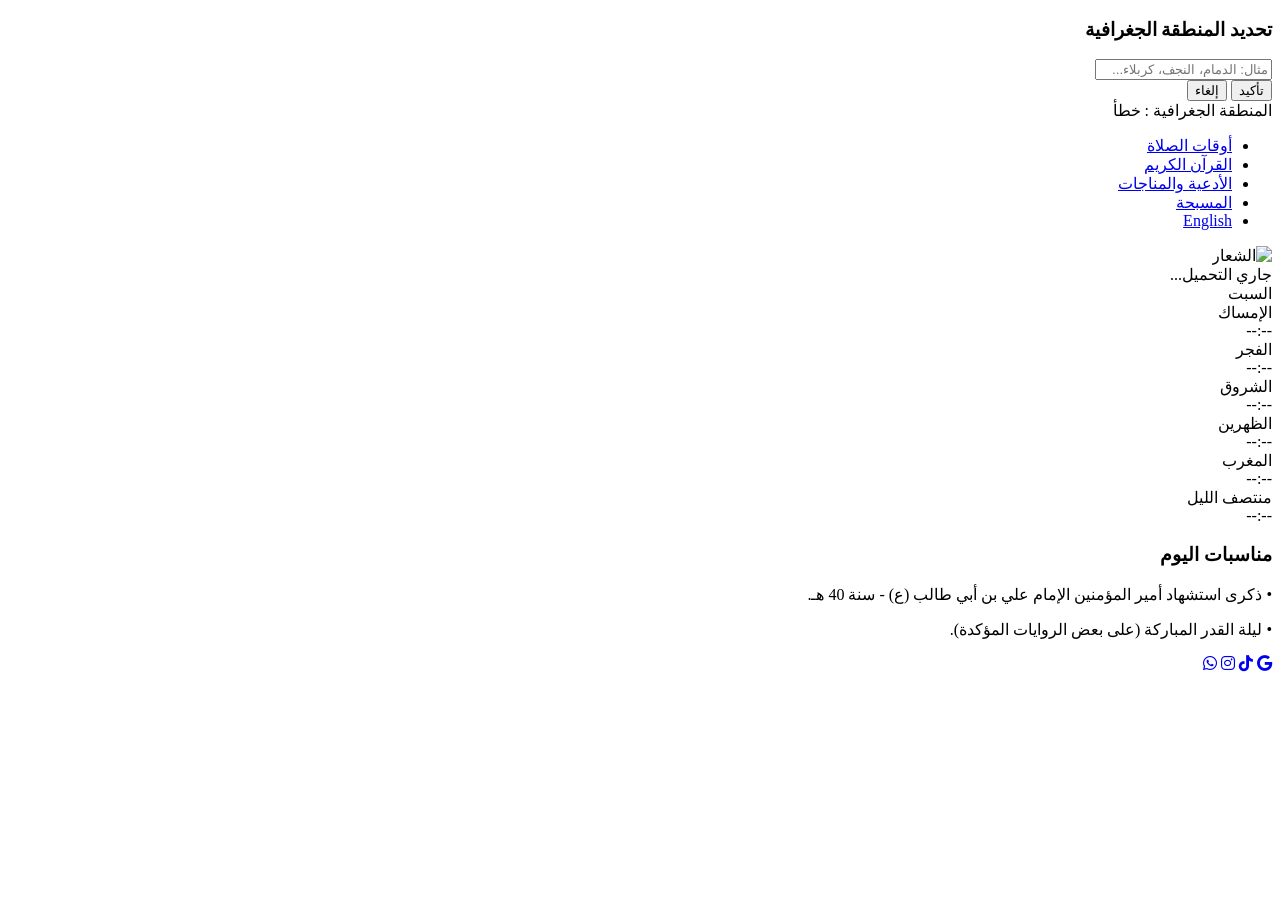
==== INDEX.HTM @ a8e1882a "Add files via upload" ====
<!DOCTYPE html>
<html lang="ar" dir="rtl">
<head>
    <meta charset="UTF-8">
    <meta name="viewport" content="width=device-width, initial-scale=1.0">
    <title>أوقات الصلاة - المذهب الجعفري</title>
    <link rel="stylesheet" href="https://cdnjs.cloudflare.com/ajax/libs/font-awesome/6.4.0/css/all.min.css">
    <link href="https://fonts.googleapis.com/css2?family=El+Messiri:wght@400;600;700&display=swap" rel="stylesheet">
    <link rel="stylesheet" href="style.css">
</head>
<body>

    <div class="menu-overlay" id="menu-overlay"></div>
    <div class="bg-overlay"></div>

    <div id="city-modal" class="modal">
        <div class="modal-content">
            <h3 class="modal-title">تحديد المنطقة الجغرافية</h3>
            <input type="text" id="city-input" placeholder="مثال: الدمام، النجف، كربلاء...">
            <div class="modal-buttons">
                <button class="btn-confirm" onclick="saveCity()">تأكيد</button>
                <button class="btn-cancel" onclick="closeModal()">إلغاء</button>
            </div>
        </div>
    </div>

    <header>
        <div class="header-content">
            <div class="header-right">
                <div class="geo-location-text" onclick="openModal()">
                    المنطقة الجغرافية : <span id="city-name">الخبر</span>
                </div>
            </div>

            <nav id="nav-menu">
                <ul class="nav-links">
                    <li><a href="#" class="active">أوقات الصلاة</a></li>
                    <li><a href="#">القرآن الكريم</a></li>
                    <li><a href="#">الأدعية والمناجات</a></li>
                    <li><a href="#">المسبحة</a></li>
                    <li><a href="#" onclick="toggleLanguage()">English</a></li>
                </ul>
            </nav>

            <div class="logo">
                <img src="logo.png" alt="الشعار">
            </div>
        </div>
        <div class="pull-bar" id="pull-bar"><div></div></div>
    </header>
    
    <main id="main-content">
        <div class="date-container">
            <div id="hijri-date" class="hijri-text">جاري التحميل...</div>
            <div id="day-name" class="day-text">--</div>
        </div>

        <section class="prayer-grid">
            <div class="vertical-line"></div>
            <div class="grid-item label">الإمساك</div><div id="Imsak" class="grid-item time">--:--</div>
            <div class="grid-item label">الفجر</div><div id="Fajr" class="grid-item time">--:--</div>
            <div class="grid-item label">الشروق</div><div id="Sunrise" class="grid-item time">--:--</div>
            <div class="grid-item label">الظهرين</div><div id="Dhuhr" class="grid-item time">--:--</div>
            <div class="grid-item label">المغرب</div><div id="Maghrib" class="grid-item time">--:--</div>
            <div class="grid-item label">منتصف الليل</div><div id="Midnight" class="grid-item time">--:--</div>
        </section>

        <div class="on-this-day-simple">
            <h3>مناسبات اليوم</h3>
            <div id="event-content" class="event-list">
                <p>• ذكرى استشهاد أمير المؤمنين الإمام علي بن أبي طالب (ع) - سنة 40 هـ.</p>
                <p>• ليلة القدر المباركة (على بعض الروايات المؤكدة).</p>
            </div>
        </div>
    </main>

    <footer>
        <div class="social-icons">
            <a href="mailto:example@gmail.com"><i class="fab fa-google"></i></a>
            <a href="#"><i class="fab fa-tiktok"></i></a>
            <a href="#"><i class="fab fa-instagram"></i></a>
            <a href="#"><i class="fab fa-whatsapp"></i></a>
        </div>
    </footer>

    <script>
        // دالة فتح/إغلاق المنيو مع التغبيش
        const pullBar = document.getElementById('pull-bar');
        const overlay = document.getElementById('menu-overlay');
        
        pullBar.onclick = () => {
            document.body.classList.toggle('menu-open');
        };

        overlay.onclick = () => {
            document.body.classList.remove('menu-open');
        };

        function format12Hour(time24) {
            if(!time24) return "--:--";
            let [hours, minutes] = time24.split(':').map(Number);
            let ampm = hours >= 12 ? 'م' : 'ص';
            hours = hours % 12 || 12;
            return `${String(hours).padStart(2, '0')}:${String(minutes).padStart(2, '0')} ${ampm}`;
        }

        async function fetchPrayers(city) {
            try {
                document.getElementById('day-name').innerText = new Intl.DateTimeFormat('ar-SA', { weekday: 'long' }).format(new Date());
                const response = await fetch(`https://api.aladhan.com/v1/timingsByCity?city=${city}&country=&method=0`);
                const data = await response.json();
                
                if(data.code === 200) {
                    const t = data.data.timings;
                    const hDate = data.data.date.hijri;
                    document.getElementById('hijri-date').innerText = `${hDate.day} ${hDate.month.ar} ${hDate.year} هـ`;

                    document.getElementById('Imsak').innerText = format12Hour(t.Imsak);
                    document.getElementById('Fajr').innerText = format12Hour(t.Fajr);
                    document.getElementById('Sunrise').innerText = format12Hour(t.Sunrise);
                    document.getElementById('Dhuhr').innerText = format12Hour(t.Dhuhr);
                    document.getElementById('Maghrib').innerText = format12Hour(t.Maghrib);
                    document.getElementById('Midnight').innerText = format12Hour(t.Midnight);
                    document.getElementById('city-name').innerText = city;
                }
            } catch (e) { document.getElementById('city-name').innerText = "خطأ"; }
        }

        function openModal() { document.getElementById('city-modal').style.display = 'flex'; }
        function closeModal() { document.getElementById('city-modal').style.display = 'none'; }
        function saveCity() {
            const val = document.getElementById('city-input').value.trim();
            if(val) { localStorage.setItem('userCity', val); fetchPrayers(val); closeModal(); }
        }
        
        let savedCity = localStorage.getItem('userCity') || 'Dammam';
        fetchPrayers(savedCity);
    </script>
</body>
</html>
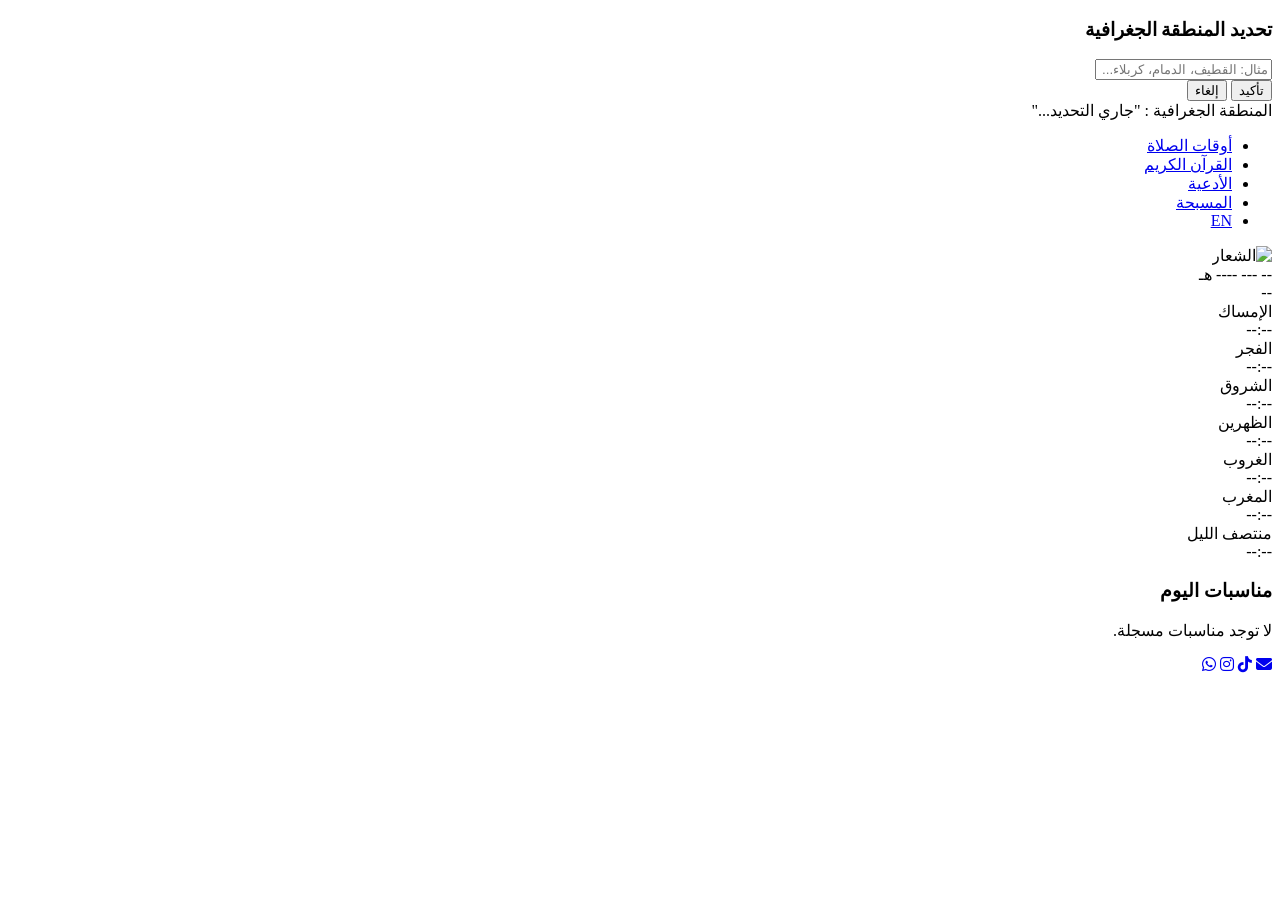
==== commit e7ff05f0: "Add files via upload" ====
--- a/INDEX.HTM
+++ b/INDEX.HTM
@@ -8,15 +8,15 @@
     <link href="https://fonts.googleapis.com/css2?family=El+Messiri:wght@400;600;700&display=swap" rel="stylesheet">
     <link rel="stylesheet" href="style.css">
 </head>
-<body>
+<body id="body-theme">
 
     <div class="menu-overlay" id="menu-overlay"></div>
     <div class="bg-overlay"></div>
 
     <div id="city-modal" class="modal">
         <div class="modal-content">
-            <h3 class="modal-title">تحديد المنطقة الجغرافية</h3>
-            <input type="text" id="city-input" placeholder="مثال: الدمام، النجف، كربلاء...">
+            <h3>تحديد المنطقة الجغرافية</h3>
+            <input type="text" id="city-input" placeholder="مثال: القطيف، الدمام، كربلاء...">
             <div class="modal-buttons">
                 <button class="btn-confirm" onclick="saveCity()">تأكيد</button>
                 <button class="btn-cancel" onclick="closeModal()">إلغاء</button>
@@ -27,18 +27,18 @@
     <header>
         <div class="header-content">
             <div class="header-right">
-                <div class="geo-location-text" onclick="openModal()">
-                    المنطقة الجغرافية : <span id="city-name">الخبر</span>
-                </div>
-            </div>
+    <div class="geo-location-text" onclick="openModal()">
+        المنطقة الجغرافية : <span id="city-name">"جاري التحديد..."</span>
+    </div>
+</div>
 
             <nav id="nav-menu">
                 <ul class="nav-links">
                     <li><a href="#" class="active">أوقات الصلاة</a></li>
-                    <li><a href="#">القرآن الكريم</a></li>
-                    <li><a href="#">الأدعية والمناجات</a></li>
-                    <li><a href="#">المسبحة</a></li>
-                    <li><a href="#" onclick="toggleLanguage()">English</a></li>
+                    <li><a href="Quran.html">القرآن الكريم</a></li>
+                    <li><a href="dua.html">الأدعية</a></li>
+                    <li><a href="misbaha.html">المسبحة</a></li>
+                    <li><a href="EnPage.html">EN</a></li>
                 </ul>
             </nav>
 
@@ -48,10 +48,10 @@
         </div>
         <div class="pull-bar" id="pull-bar"><div></div></div>
     </header>
-    
-    <main id="main-content">
+
+    <main>
         <div class="date-container">
-            <div id="hijri-date" class="hijri-text">جاري التحميل...</div>
+            <div id="hijri-date" class="hijri-text">-- --- ---- هـ</div>
             <div id="day-name" class="day-text">--</div>
         </div>
 
@@ -61,6 +61,7 @@
             <div class="grid-item label">الفجر</div><div id="Fajr" class="grid-item time">--:--</div>
             <div class="grid-item label">الشروق</div><div id="Sunrise" class="grid-item time">--:--</div>
             <div class="grid-item label">الظهرين</div><div id="Dhuhr" class="grid-item time">--:--</div>
+            <div class="grid-item label">الغروب</div><div id="Sunset" class="grid-item time">--:--</div>
             <div class="grid-item label">المغرب</div><div id="Maghrib" class="grid-item time">--:--</div>
             <div class="grid-item label">منتصف الليل</div><div id="Midnight" class="grid-item time">--:--</div>
         </section>
@@ -68,63 +69,119 @@
         <div class="on-this-day-simple">
             <h3>مناسبات اليوم</h3>
             <div id="event-content" class="event-list">
-                <p>• ذكرى استشهاد أمير المؤمنين الإمام علي بن أبي طالب (ع) - سنة 40 هـ.</p>
-                <p>• ليلة القدر المباركة (على بعض الروايات المؤكدة).</p>
+                <p>لا توجد مناسبات مسجلة.</p>
             </div>
         </div>
     </main>
 
     <footer>
         <div class="social-icons">
-            <a href="mailto:example@gmail.com"><i class="fab fa-google"></i></a>
-            <a href="#"><i class="fab fa-tiktok"></i></a>
-            <a href="#"><i class="fab fa-instagram"></i></a>
-            <a href="#"><i class="fab fa-whatsapp"></i></a>
+            <a href="mailto:your-email@gmail.com" title="Email"><i class="fas fa-envelope"></i></a>
+            <a href="#" title="TikTok"><i class="fab fa-tiktok"></i></a>
+            <a href="#" title="Instagram"><i class="fab fa-instagram"></i></a>
+            <a href="#" title="WhatsApp"><i class="fab fa-whatsapp"></i></a>
         </div>
     </footer>
 
     <script>
-        // دالة فتح/إغلاق المنيو مع التغبيش
-        const pullBar = document.getElementById('pull-bar');
-        const overlay = document.getElementById('menu-overlay');
-        
-        pullBar.onclick = () => {
-            document.body.classList.toggle('menu-open');
+        // --- الإعدادات ---
+        const hijriOffset = 0; // تعديل التاريخ الهجري بـ (1 أو -1)
+
+        // قاعدة بيانات الثيمات (مربوطة بالشهور الهجرية)
+        const themesSettings = {
+            1: { 
+                bgDesktop: "muharram-pc.jpg",
+                bgMobile: "muharram-mob.jpg",
+                mainColor: "#000000", 
+                overlayColor: "rgba(0,0,0,0.7)" 
+                },
+            9: {
+                bgDesktop: "AWQAT.png",
+                bgMobile: "awqatM.png",
+                mainColor: "#0A1931", 
+                overlayColor: "rgba(5, 15, 30, 0.4)"
+                 },
+            // الثيم الافتراضي هو الخاص بصورة السماء التي رفعتها
+            default: {
+                bgDesktop: "normal.jpg",
+                bgMobile: "normal.jpg",
+                mainColor: "#1B5E99",
+                overlayColor: "rgba(15, 60, 105, 0.5)" }
         };
 
-        overlay.onclick = () => {
-            document.body.classList.remove('menu-open');
+        // قاعدة بيانات المناسبات (الشهر-اليوم)
+        const hijriEvents = {
+            "01-10": ["• ذكرى عاشوراء استشهاد الإمام الحسين (ع)"],
+            "07-13": ["• ولادة أمير المؤمنين الإمام علي (ع)"],
+            "09-21": ["• استشهاد أمير المؤمنين (ع)", "• ليلة القدر الثالثة"],
+            "12-18": ["• عيد الغدير الأغر"]
         };
 
-        function format12Hour(time24) {
-            if(!time24) return "--:--";
-            let [hours, minutes] = time24.split(':').map(Number);
-            let ampm = hours >= 12 ? 'م' : 'ص';
+        // --- دوال الوقت ---
+        function timeToMinutes(timeStr) {
+            const [hours, minutes] = timeStr.split(':').map(Number);
+            return hours * 60 + minutes;
+        }
+
+        function minutesTo12Hour(totalMinutes) {
+            let hours = Math.floor(totalMinutes / 60) % 24;
+            const minutes = Math.round(totalMinutes % 60);
+            const ampm = hours >= 12 ? 'م' : 'ص';
             hours = hours % 12 || 12;
             return `${String(hours).padStart(2, '0')}:${String(minutes).padStart(2, '0')} ${ampm}`;
         }
 
+        // --- جلب البيانات ---
         async function fetchPrayers(city) {
             try {
-                document.getElementById('day-name').innerText = new Intl.DateTimeFormat('ar-SA', { weekday: 'long' }).format(new Date());
-                const response = await fetch(`https://api.aladhan.com/v1/timingsByCity?city=${city}&country=&method=0`);
+                // ضبط زوايا القطيف: فجر 16.0 درجة، مغرب 4.0 درجات (ذهاب الحمرة)
+                const url = `https://api.aladhan.com/v1/timingsByCity?city=${city}&country=SA&method=99&methodSettings=16.0,null,4.0&adjustment=${hijriOffset}`;
+                const response = await fetch(url);
                 const data = await response.json();
-                
-                if(data.code === 200) {
+
+                if (data.code === 200) {
                     const t = data.data.timings;
                     const hDate = data.data.date.hijri;
+
+                    // 1. حساب منتصف الليل الشرعي (بين الغروب والفجر)
+                    const sunsetMin = timeToMinutes(t.Sunset);
+                    let fajrNextMin = timeToMinutes(t.Fajr) + 1440; // فجر الغد
+                    const midnightMin = sunsetMin + (fajrNextMin - sunsetMin) / 2;
+
+                    // 2. تحديث الواجهة
                     document.getElementById('hijri-date').innerText = `${hDate.day} ${hDate.month.ar} ${hDate.year} هـ`;
+                    document.getElementById('day-name').innerText = new Intl.DateTimeFormat('ar-SA', { weekday: 'long' }).format(new Date());
+                    
+                    document.getElementById('Imsak').innerText = minutesTo12Hour(timeToMinutes(t.Imsak));
+                    document.getElementById('Fajr').innerText = minutesTo12Hour(timeToMinutes(t.Fajr));
+                    document.getElementById('Sunrise').innerText = minutesTo12Hour(timeToMinutes(t.Sunrise));
+                    document.getElementById('Dhuhr').innerText = minutesTo12Hour(timeToMinutes(t.Dhuhr));
+                    document.getElementById('Sunset').innerText = minutesTo12Hour(timeToMinutes(t.Sunset));
+                    document.getElementById('Maghrib').innerText = minutesTo12Hour(timeToMinutes(t.Maghrib));
+                    document.getElementById('Midnight').innerText = minutesTo12Hour(midnightMin);
+                    
+                    document.getElementById('city-name').innerText = city;
 
-                    document.getElementById('Imsak').innerText = format12Hour(t.Imsak);
-                    document.getElementById('Fajr').innerText = format12Hour(t.Fajr);
-                    document.getElementById('Sunrise').innerText = format12Hour(t.Sunrise);
-                    document.getElementById('Dhuhr').innerText = format12Hour(t.Dhuhr);
-                    document.getElementById('Maghrib').innerText = format12Hour(t.Maghrib);
-                    document.getElementById('Midnight').innerText = format12Hour(t.Midnight);
-                    document.getElementById('city-name').innerText = city;
+                    // 3. تطبيق الثيم التلقائي
+                    const theme = themesSettings[parseInt(hDate.month.number)] || themesSettings.default;
+                    const root = document.documentElement;
+                    root.style.setProperty('--bg-desktop', `url('${theme.bgDesktop}')`);
+                    root.style.setProperty('--bg-mobile', `url('${theme.bgMobile}')`);
+                    root.style.setProperty('--theme-color', theme.mainColor);
+                    root.style.setProperty('--theme-overlay', theme.overlayColor);
+
+                    // 4. تحديث المناسبات
+                    const dateKey = `${String(hDate.month.number).padStart(2, '0')}-${String(hDate.day).padStart(2, '0')}`;
+                    const events = hijriEvents[dateKey];
+                    document.getElementById('event-content').innerHTML = events ? events.map(e => `<p>${e}</p>`).join('') : `<p style="opacity:0.6">لا توجد مناسبات مسجلة لهذا اليوم.</p>`;
                 }
-            } catch (e) { document.getElementById('city-name').innerText = "خطأ"; }
+            } catch (e) { console.error("Error fetching data", e); }
         }
+
+        // --- دوال القائمة والمودل ---
+        const pullBar = document.getElementById('pull-bar');
+        pullBar.onclick = () => document.body.classList.toggle('menu-open');
+        document.getElementById('menu-overlay').onclick = () => document.body.classList.remove('menu-open');
 
         function openModal() { document.getElementById('city-modal').style.display = 'flex'; }
         function closeModal() { document.getElementById('city-modal').style.display = 'none'; }
@@ -132,9 +189,10 @@
             const val = document.getElementById('city-input').value.trim();
             if(val) { localStorage.setItem('userCity', val); fetchPrayers(val); closeModal(); }
         }
-        
-        let savedCity = localStorage.getItem('userCity') || 'Dammam';
+
+        let savedCity = localStorage.getItem('userCity') || 'Qatif';
         fetchPrayers(savedCity);
     </script>
+    
 </body>
 </html>
